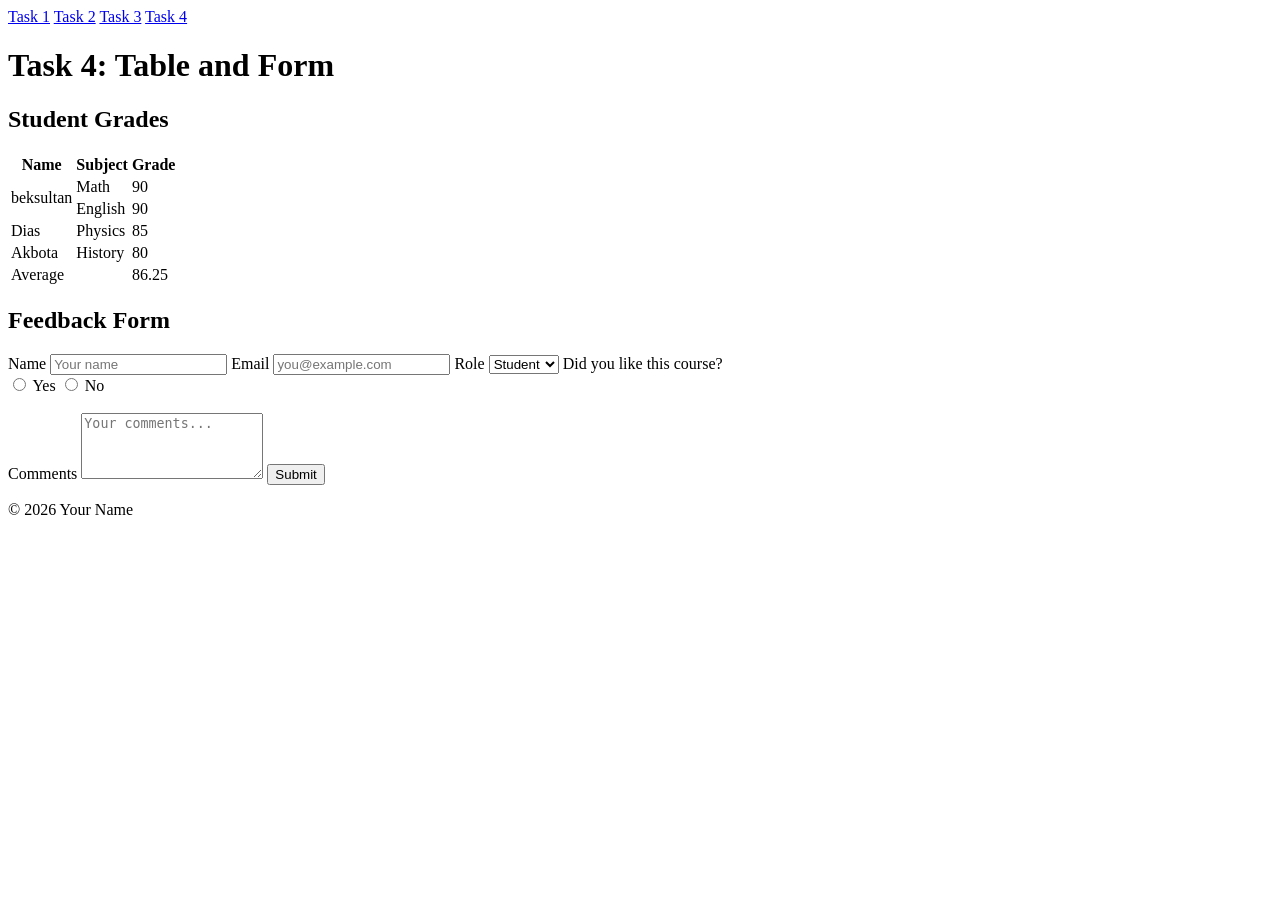
==== main/B/task 1/index4.html @ c22cd243 "Add files via upload" ====
<!DOCTYPE html>
<html lang="en">
<head>
  <meta charset="UTF-8">
  <meta name="viewport" content="width=device-width, initial-scale=1.0">
  <title>Task 4 - Table and Form</title>
  <link rel="stylesheet" href="styles.css">
</head>
<body>
  <nav class="navbar">
    <a href="index.html">Task 1</a>
    <a href="task2.html">Task 2</a>
    <a href="task3.html">Task 3</a>
    <a href="task4.html">Task 4</a>
  </nav>

  <header id="main-header">
    <h1 class="main-name">Task 4: Table and Form</h1>
  </header>

  <main>

    <section class="about">
      <h2 id="table-title">Student Grades</h2>

      <table>
        <thead>
          <tr>
            <th>Name</th>
            <th>Subject</th>
            <th>Grade</th>
          </tr>
        </thead>
        <tbody>
          <tr>
            <td rowspan="2">beksultan</td> 
            <td>Math</td>
            <td>90</td>
          </tr>
          <tr>
            <td>English</td>
            <td>90</td>
          </tr>
          <tr class="highlight-row">
            <td>Dias</td>
            <td>Physics</td>
            <td>85</td>
          </tr>
          <tr>
            <td>Akbota</td>
            <td>History</td>
            <td>80</td>
          </tr>
          <tr>
            <td colspan="2">Average</td>
            <td>86.25</td>
          </tr>
        </tbody>
      </table>
    </section>

    <form id="feedback-form" action="#" method="post">
      <h2>Feedback Form</h2>

      <label for="name">Name</label>
      <input type="text" id="name" name="name" placeholder="Your name" required>

      <label for="email">Email</label>
      <input type="email" id="email" name="email" placeholder="you@example.com" required>

      <label for="role">Role</label>
      <select id="role" name="role">
        <option>Student</option>
        <option>Teacher</option>
        <option>Other</option>
      </select>

      <label>Did you like this course?</label><br>
      <label class="option"><input type="radio" name="like" value="yes"> Yes</label>
      <label class="option"><input type="radio" name="like" value="no"> No</label>

      <br><br>
      <label for="comments">Comments</label>
      <textarea id="comments" name="comments" rows="4" placeholder="Your comments..."></textarea>

      <button type="submit" class="submit-btn">Submit</button>
    </form>

  </main>

  <footer>
    <p>&copy; 2026 Your Name</p>
  </footer>

</body>
</html>
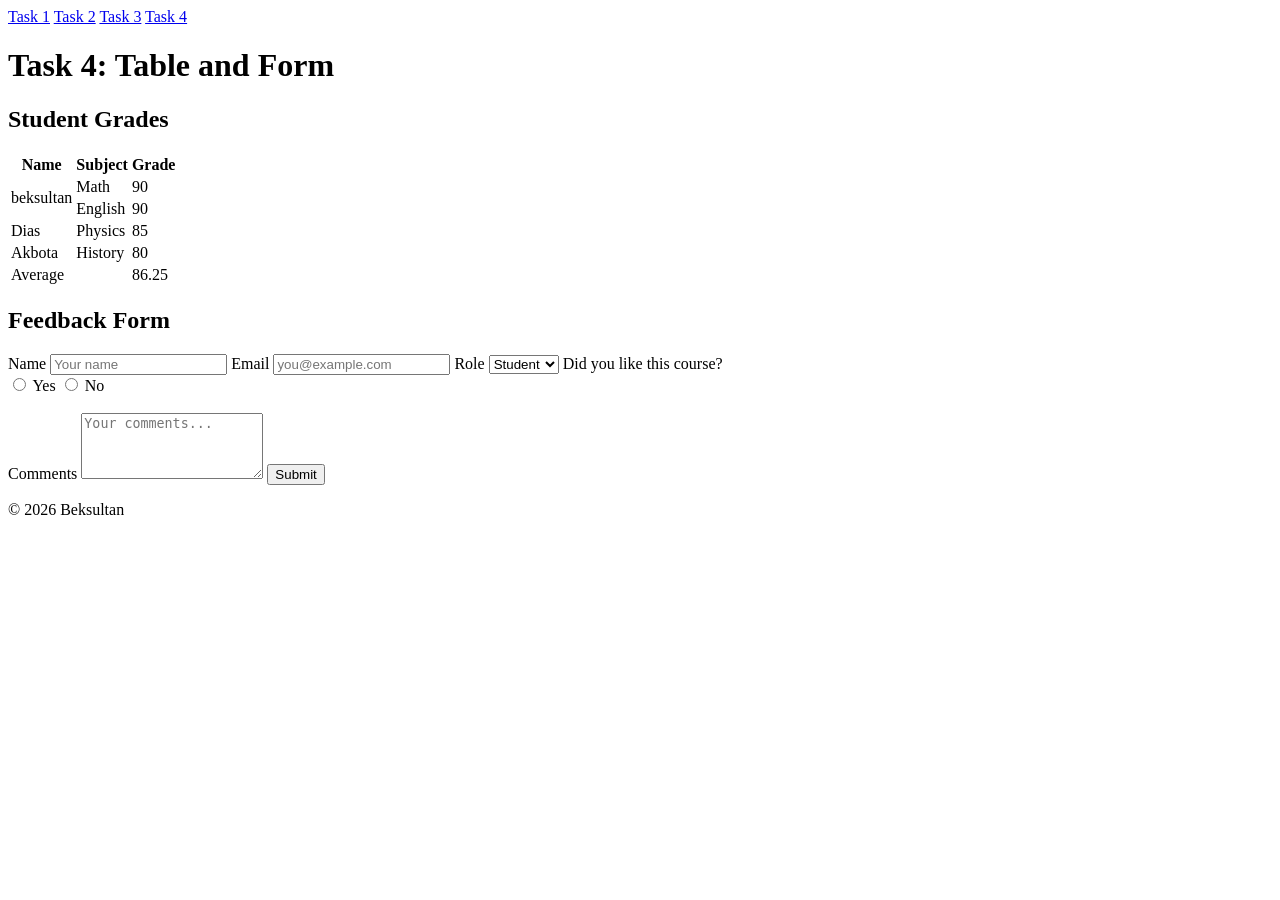
==== commit f2be9333: "Revise index4.html structure and content Updated the HTML structure and content of the index4.html f" ====
--- a/main/B/task 1/index4.html
+++ b/main/B/task 1/index4.html
@@ -89,8 +89,8 @@
   </main>
 
   <footer>
-    <p>&copy; 2026 Your Name</p>
+    <p>&copy; 2026 Beksultan</p>
   </footer>
 
 </body>
-</html>+</html>
